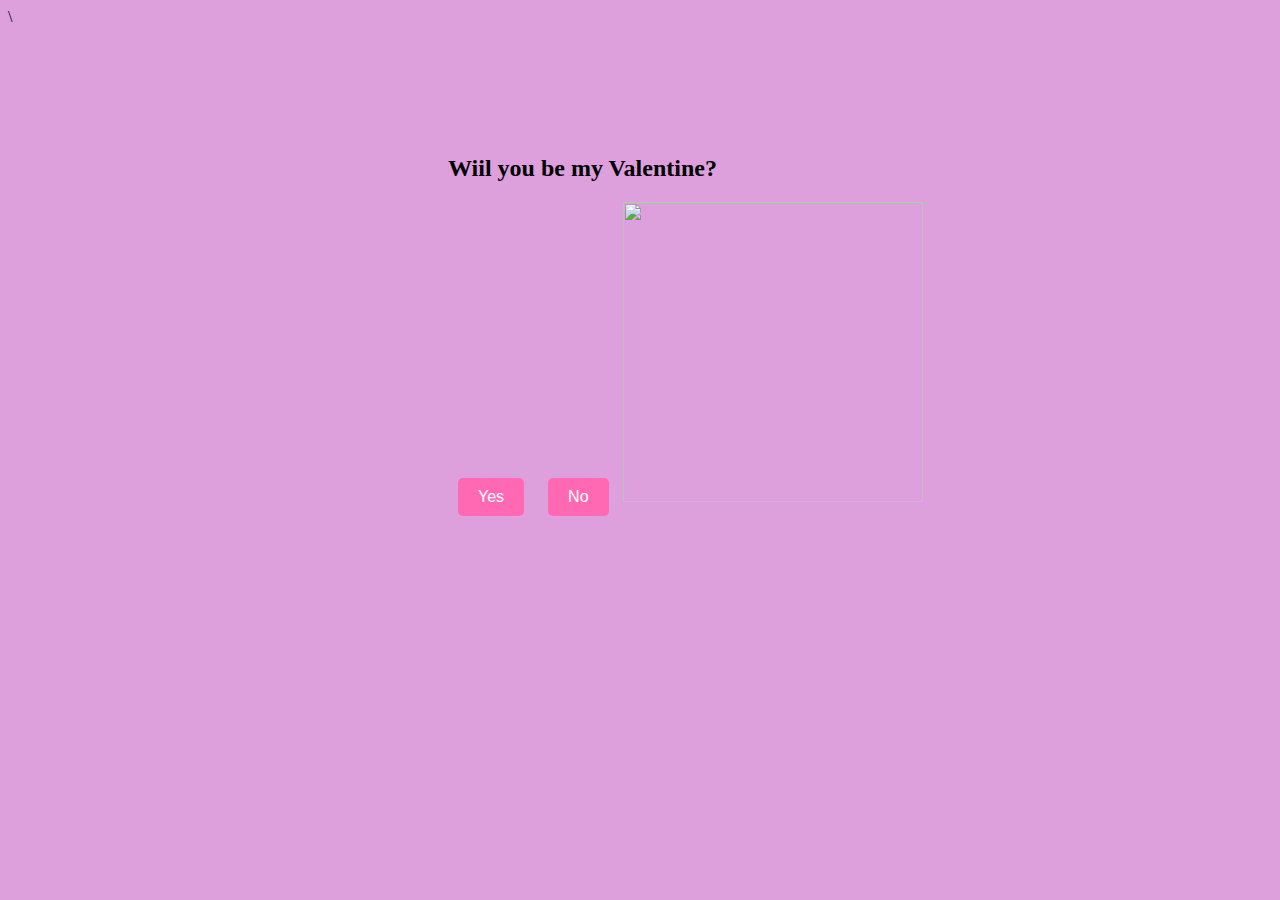
==== index.html @ ba4d5f63 "Update index.html" ====
\
<!DOCTYPE html>
<html lang="en">
<head>
    <meta charset="UTF-8">
    <meta name="viewport" content="width=device-width, initial-scale=1.0">
    <title>Will you be my Valentine?</title>
    <link rel="stylesheet" href="styling.css">
</head>
<body>
    <div id="invitation">
        <h2>Wiil you be my Valentine?</h2>
        <button onclick="respondToInvitation('yes')">Yes</button>
        <button onclick="respondToInvitation('no')">No</button>

        <p id="responseMessage"></p>
        
        <img src="https://github.com/smamakhanyisile/smamakhanyisile/blob/main/61g+0uHh5-L._AC_UF1000,1000_QL80_.jpg?raw=true" width="300" height="300"/>
       
        
        
    </div>
    <script src="function inviteToLunch() {.js""></script>
</body>
</html>
---- styling.css ----
body {
    background-color:plum;
    background-image: url(../Desktop/2HwK.gif);
}

#responseContainer{
    position: absolute;
    align-content: center;
    left: 35%;
    top:15%;
}   

#invitation{
    position: absolute;
    align-content: center;
    left: 35%;
    top:15%;
}

.valentine-image {
    max-width: 300px; /* Set the maximum width of the image */
    height: auto; /* Maintain aspect ratio */
    text-align: center;
    
}

#responseMessage {
    position: absolute;
    align-content: center;
    left: 35%;
    top:15%;
}


button {
    background-color: #ff69b4;
    color: white;
    border: none;
    padding: 10px 20px;
    cursor: pointer;
    margin-top: 20px; /* Adjust as needed */
    border-radius: 5px;
}

button:hover {
    background-color: #d44691;
    text-align: center;
}

.imageContainer{
    text-align: center;
    margin-top: 100px;
   
}


button {
    margin: 10px;
    padding: 10px 20px;
    font-size: 16px;
    cursor: pointer;
    text-align: center;
}
img{
    align-items: center;
}

button {
    margin-top: 20px; /* Adjust as needed */
}
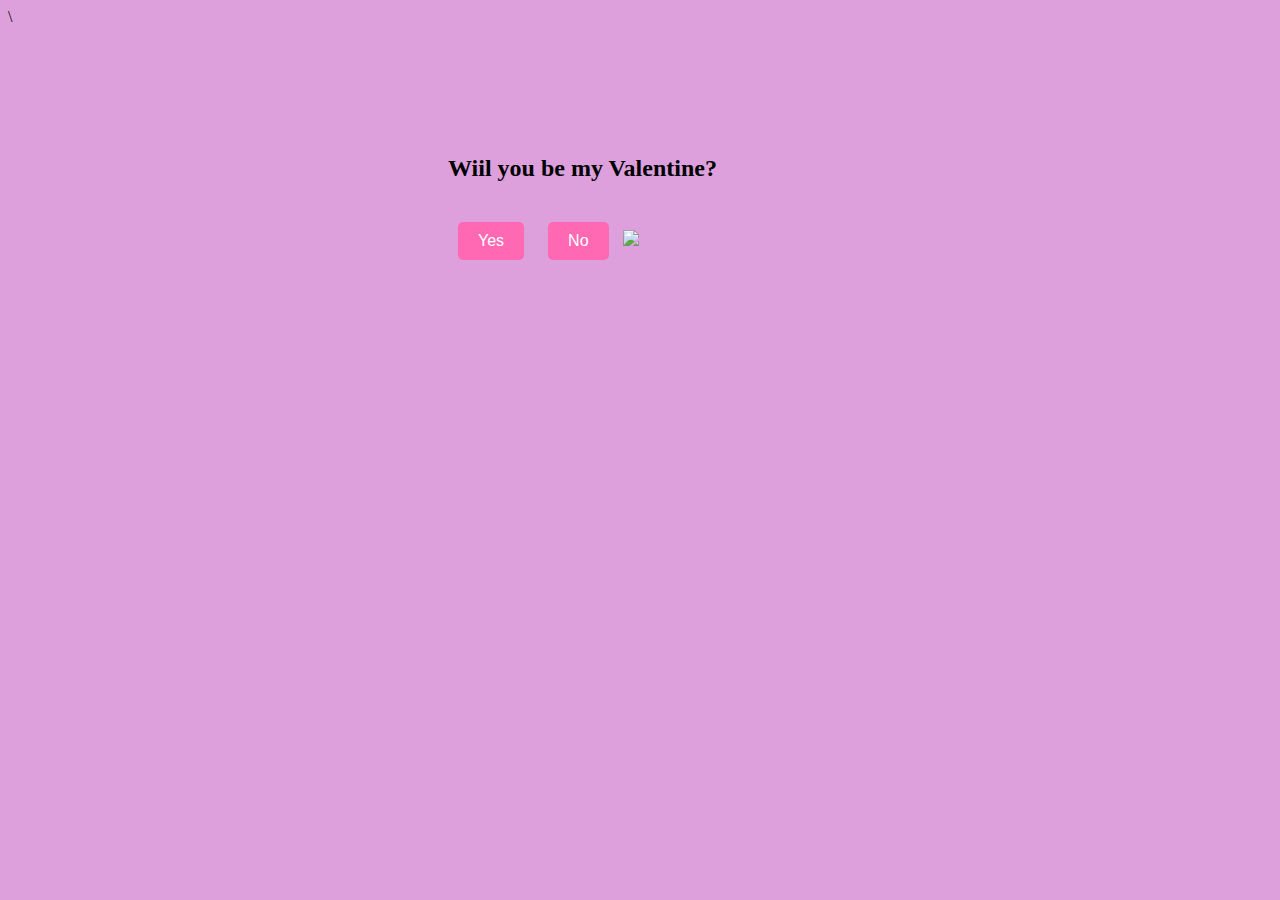
==== commit 4f84f9b9: "Update index.html" ====
--- a/index.html
+++ b/index.html
@@ -15,7 +15,7 @@
 
         <p id="responseMessage"></p>
         
-        <img src="https://github.com/smamakhanyisile/smamakhanyisile/blob/main/61g+0uHh5-L._AC_UF1000,1000_QL80_.jpg?raw=true" width="300" height="300"/>
+        <img src="https://github.com/smamakhanyisile/smamakhanyisile/blob/main/61g+0uHh5-L._AC_UF1000,1000_QL80_.jpg?raw=true">
        
         
         
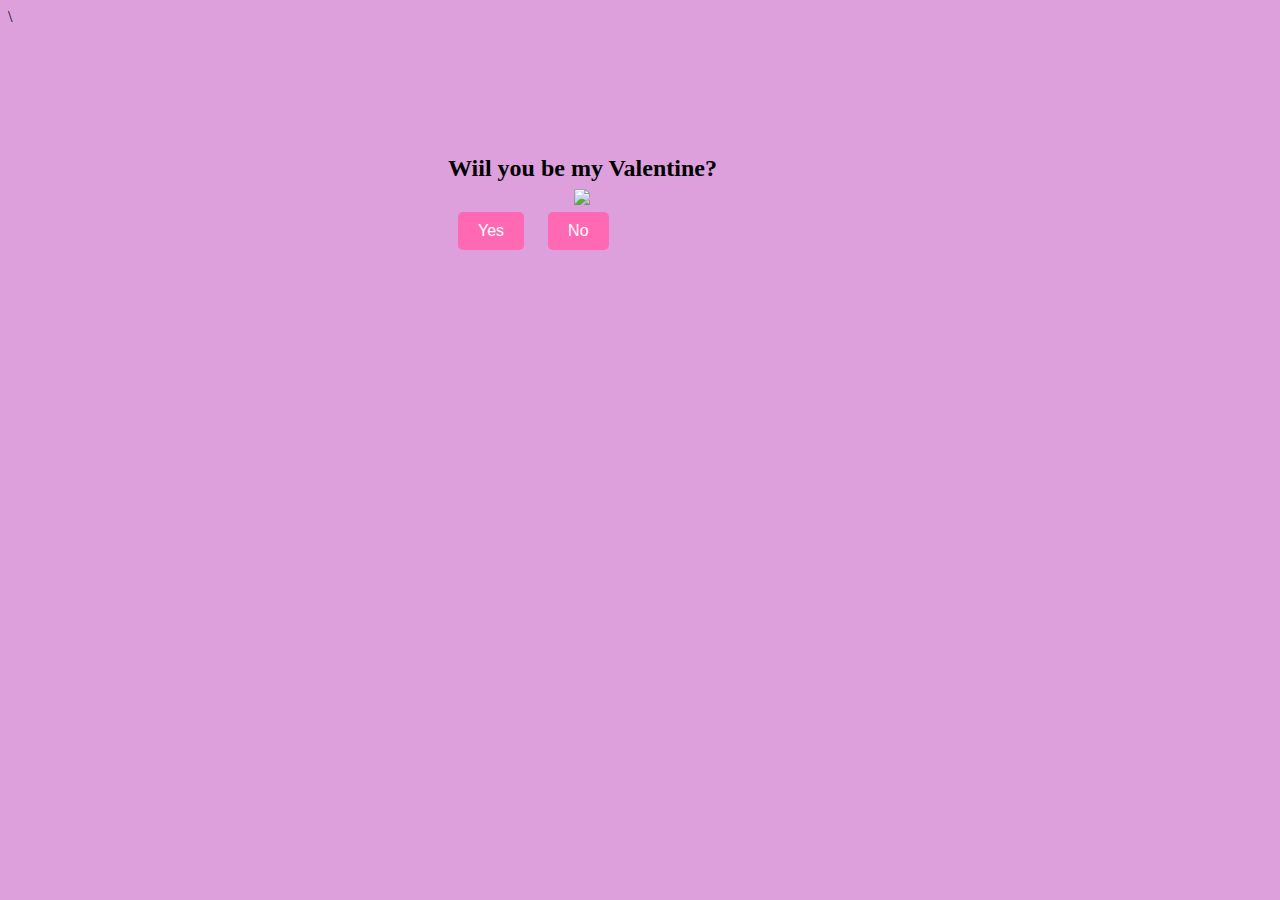
==== commit cd2f89de: "Update index.html" ====
--- a/index.html
+++ b/index.html
@@ -14,8 +14,12 @@
         <button onclick="respondToInvitation('no')">No</button>
 
         <p id="responseMessage"></p>
+        <div id="James">
+               <img src="https://github.com/smamakhanyisile/smamakhanyisile/blob/main/61g+0uHh5-L._AC_UF1000,1000_QL80_.jpg?raw=true">
+            
+        </div>
         
-        <img src="https://github.com/smamakhanyisile/smamakhanyisile/blob/main/61g+0uHh5-L._AC_UF1000,1000_QL80_.jpg?raw=true">
+     
        
         
         
--- a/styling.css
+++ b/styling.css
@@ -1,6 +1,6 @@
 body {
     background-color:plum;
-    background-image: url(../Desktop/2HwK.gif);
+    background-image: url(https://github.com/smamakhanyisile/smamakhanyisile/blob/main/2HwK.gif?raw=true);
 }
 
 #responseContainer{
@@ -18,7 +18,7 @@
 }
 
 .valentine-image {
-    max-width: 300px; /* Set the maximum width of the image */
+    max-width: 30px; /* Set the maximum width of the image */
     height: auto; /* Maintain aspect ratio */
     text-align: center;
     
@@ -62,9 +62,15 @@
     text-align: center;
 }
 img{
-    align-items: center;
+    position: absolute;
+    top: 50%;
+    left: 50%;
+    transform: translate(-50%, -50%);
+    text-align: center;
+}
+    
 }
 
 button {
     margin-top: 20px; /* Adjust as needed */
-}+}
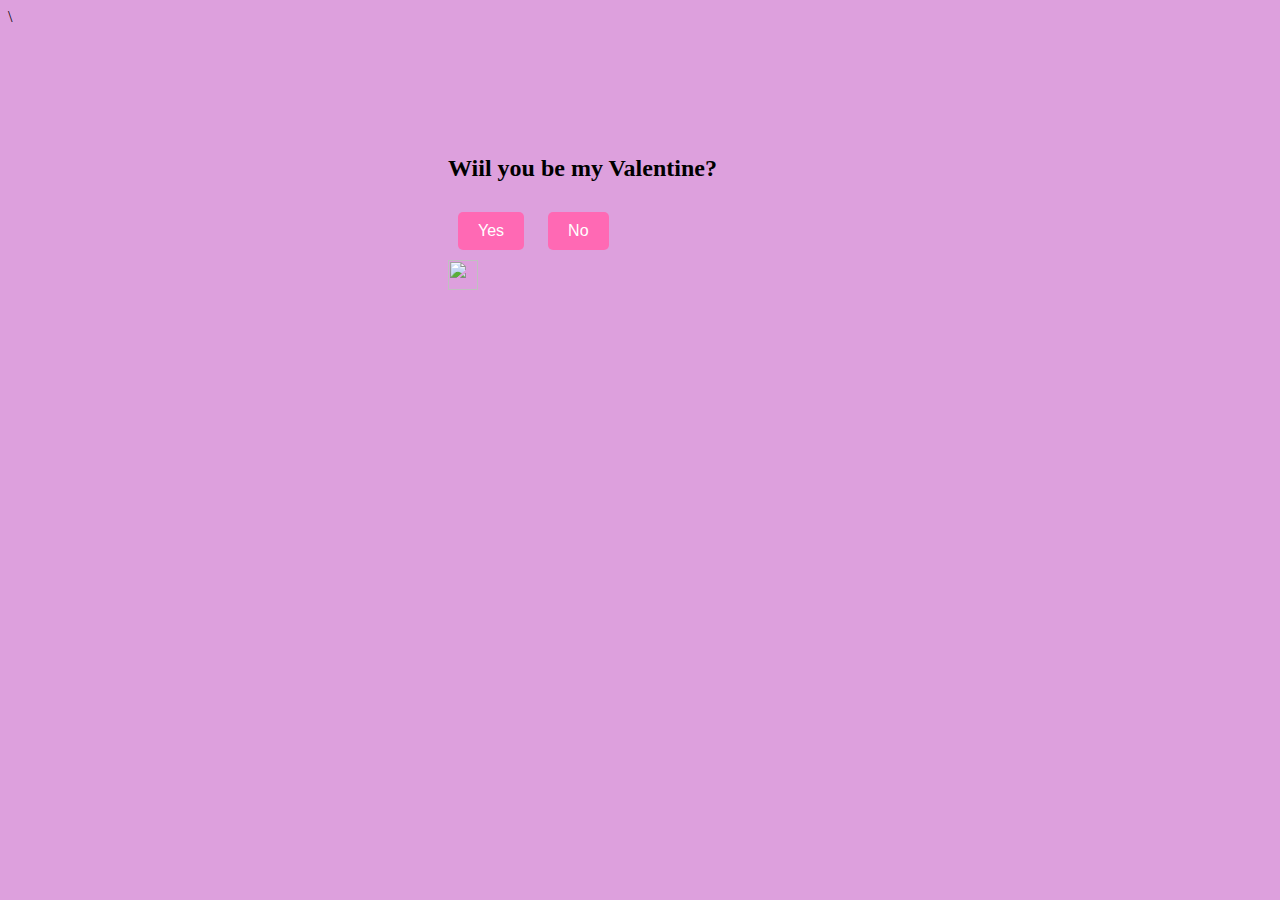
==== commit f772b208: "Update index.html" ====
--- a/index.html
+++ b/index.html
@@ -15,7 +15,7 @@
 
         <p id="responseMessage"></p>
         <div id="James">
-               <img src="https://github.com/smamakhanyisile/smamakhanyisile/blob/main/61g+0uHh5-L._AC_UF1000,1000_QL80_.jpg?raw=true">
+               <img src="https://github.com/smamakhanyisile/smamakhanyisile/blob/main/61g+0uHh5-L._AC_UF1000,1000_QL80_.jpg?raw=true" height="100" width="100">
             
         </div>
         
--- a/styling.css
+++ b/styling.css
@@ -62,11 +62,16 @@
     text-align: center;
 }
 img{
-    position: absolute;
-    top: 50%;
-    left: 50%;
-    transform: translate(-50%, -50%);
-    text-align: center;
+    display:flex;
+    width: 30px;
+    height: auto;
+    position:absolute
+}
+#James{
+    display:flex;
+    width: 30px;
+    height: auto;
+    position:absolute;
 }
     
 }
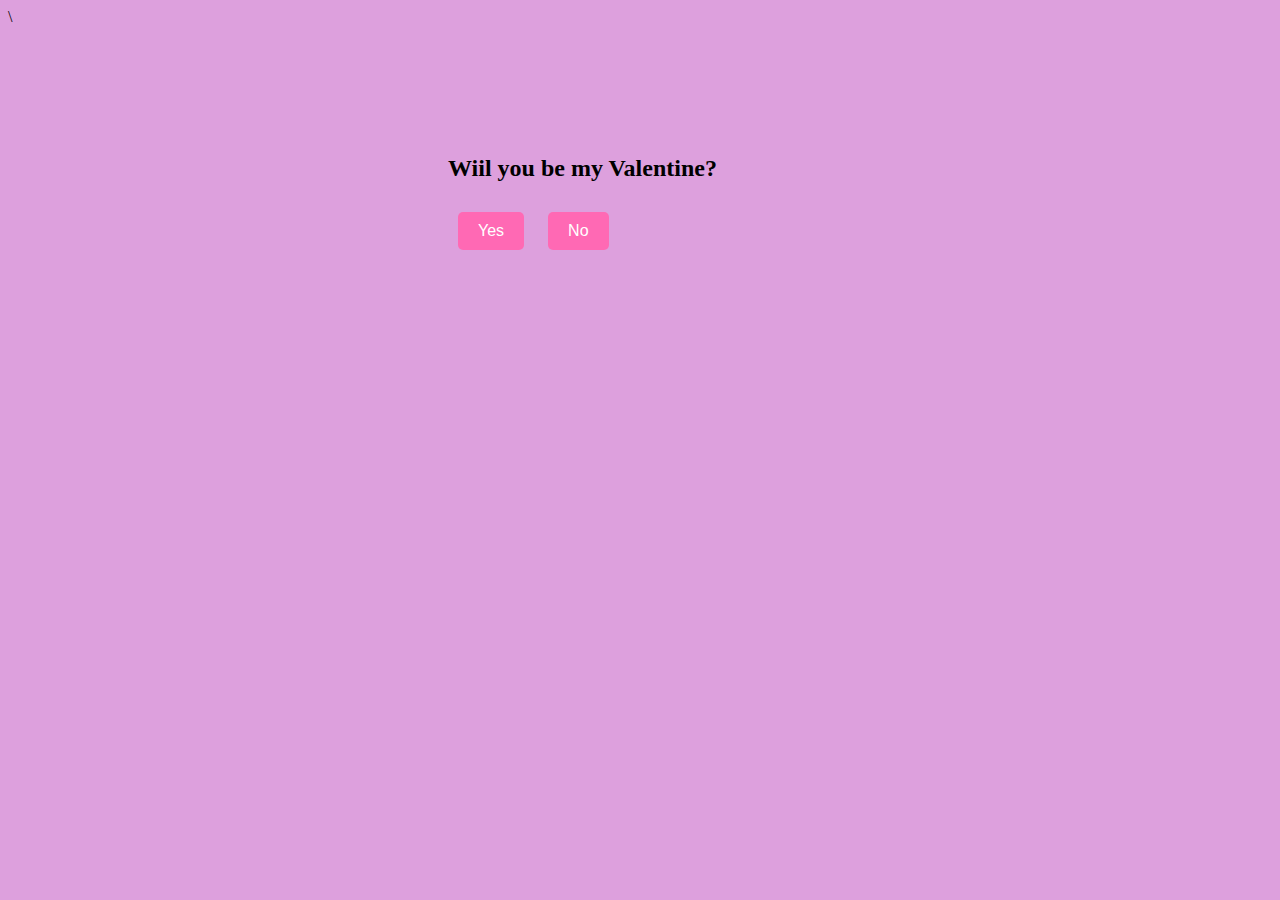
==== commit 7a0a1c59: "Update index.html" ====
--- a/index.html
+++ b/index.html
@@ -14,10 +14,7 @@
         <button onclick="respondToInvitation('no')">No</button>
 
         <p id="responseMessage"></p>
-        <div id="James">
-               <img src="https://github.com/smamakhanyisile/smamakhanyisile/blob/main/61g+0uHh5-L._AC_UF1000,1000_QL80_.jpg?raw=true" height="100" width="100">
-            
-        </div>
+
         
      
        
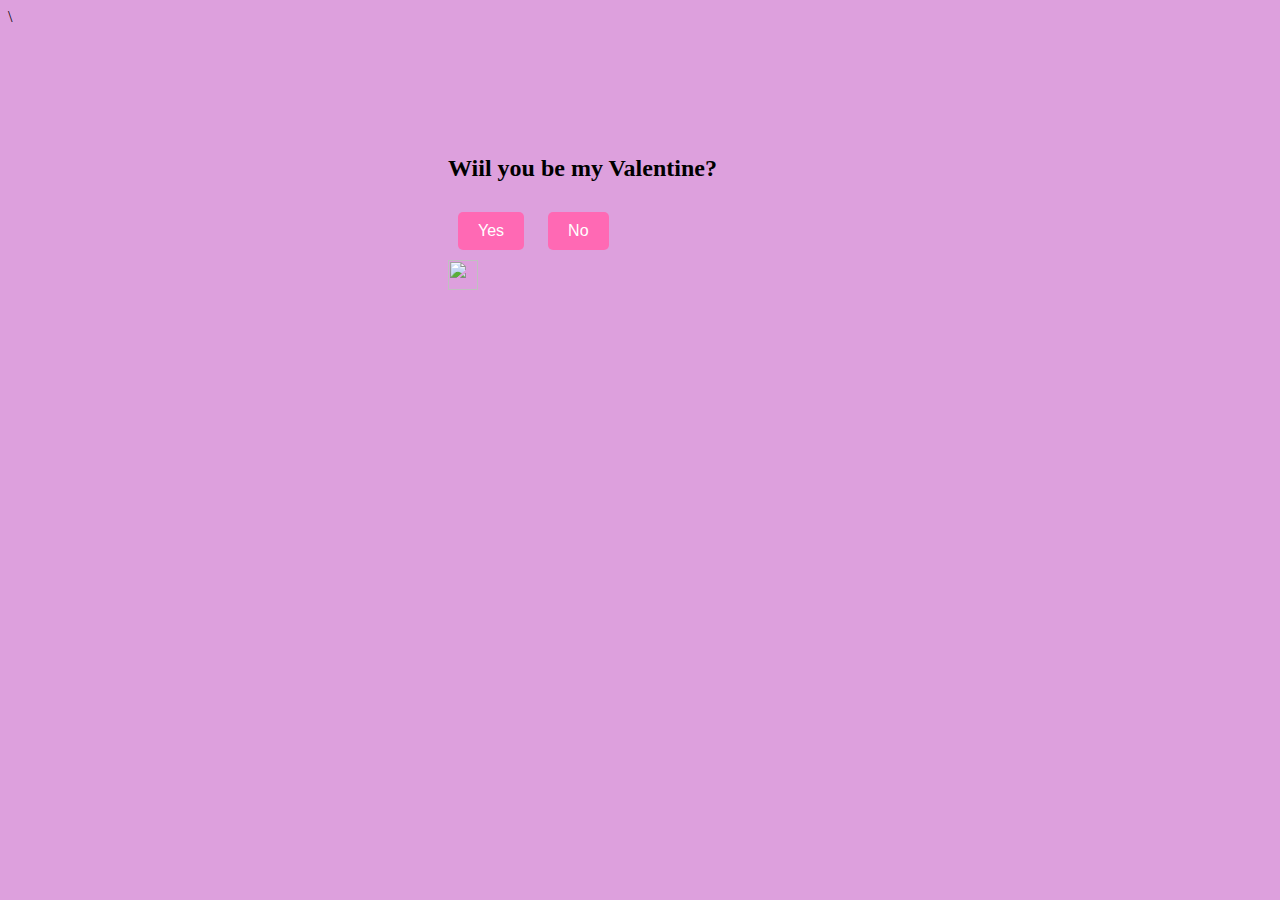
==== commit 37c871de: "Update index.html" ====
--- a/index.html
+++ b/index.html
@@ -14,6 +14,7 @@
         <button onclick="respondToInvitation('no')">No</button>
 
         <p id="responseMessage"></p>
+        <img src="../Desktop/61g+0uHh5-L._AC_UF1000,1000_QL80_.jpg" height="300" width="300" style="align-items: center;">
 
         
      
